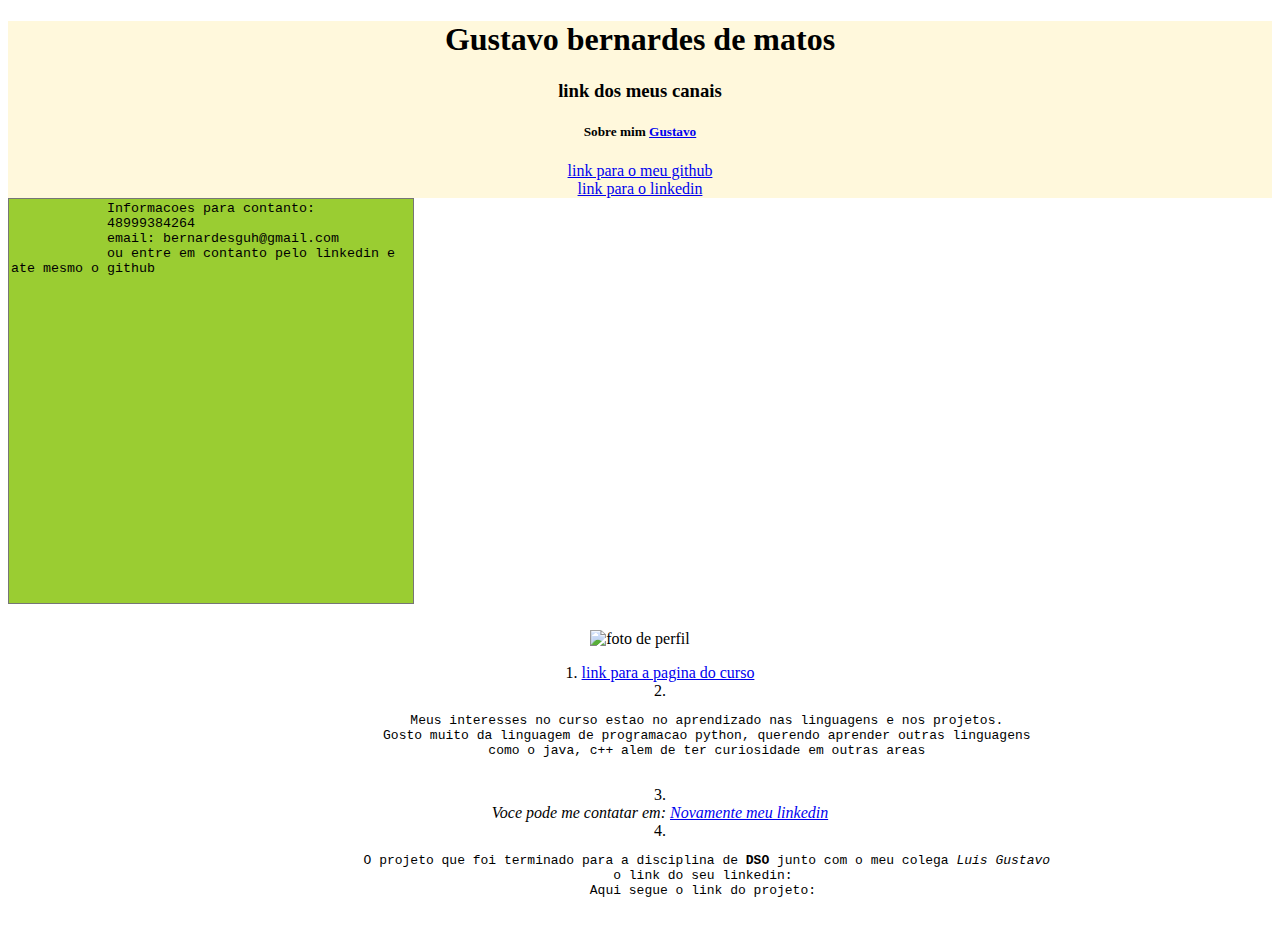
==== html/index.html @ 870fd60d "novas pastas e organizacao add" ====
<!DOCTYPE html>
<html lang="pt-br">
<head>
    <meta charset="UTF-8">
    <meta name="viewport" content="width=device-width, initial-scale=1.0">
    <title>meu mini curriculo</title>
    <link rel="shortcut icon" href="aba.png" type="image/x-icon">
</head>
<body>
    <div style="background-color: cornsilk;">
    <header style="text-align: center;">
        <h1>Gustavo bernardes de matos</h1>
        <h3>link dos meus canais</h3>
        <h5>Sobre mim <a href="sobre_mim.html" rel="noopener noreferrer">Gustavo</a></h5>
        <nav>
            <a href="https://github.com/Gustavo335566" target="_blank" rel="noopener noreferrer">link para o meu github <br></a>
            <a href="https://www.linkedin.com/in/gustavo-bernardes-23415626b/" target="_blank" rel="noopener noreferrer">link para o linkedin</a>
        </nav>
    </header>
    </div>
    <div>
    <aside>
        <textarea style="background-color: yellowgreen; resize: none; width:400px; height:400px;" minlength="20" maxlength="20">
            Informacoes para contanto:
            48999384264
            email: bernardesguh@gmail.com
            ou entre em contanto pelo linkedin e ate mesmo o github
        </textarea>
    </aside>
</div>
    <h5>
        <title>Informacoes</title>
    </h5>
    <center><img src="img_perfil_link.png" alt="foto de perfil" width="25%" height="25%" style="text-align: center;"</center>
    <ol style="list-style-position: inside;">
        <li style="text-align: center;"><a href="https://sin.ufsc.br/">link para a pagina do curso</a></li>
        <li><pre>
            Meus interesses no curso estao no aprendizado nas linguagens e nos projetos.
            Gosto muito da linguagem de programacao python, querendo aprender outras linguagens
            como o java, c++ alem de ter curiosidade em outras areas
        </pre></li>
        <li><address>Voce pode me contatar em:
                <a href="http://www.linkedin.com/in/gustavo-bernardes-23415626b/" target="_blank" rel="noopener noreferrer">Novamente meu linkedin</a>
            </address>
        </li>
        <li><pre>
            O projeto que foi terminado para a disciplina de <b>DSO</b> junto com o meu colega <em>Luis Gustavo</em>
            o link do seu linkedin: <a href="https://www.linkedin.com/in/lu%C3%ADs-gustavo-da-silva-batista-260847234/" target="_blank" rel="noopener noreferrer"></a>
            Aqui segue o link do projeto: <a href="https://github.com/Gustavo335566/trabalho-dso" target="_blank" rel="noopener noreferrer"></a>
        </pre></li>
    </ol>

</body>
</html>
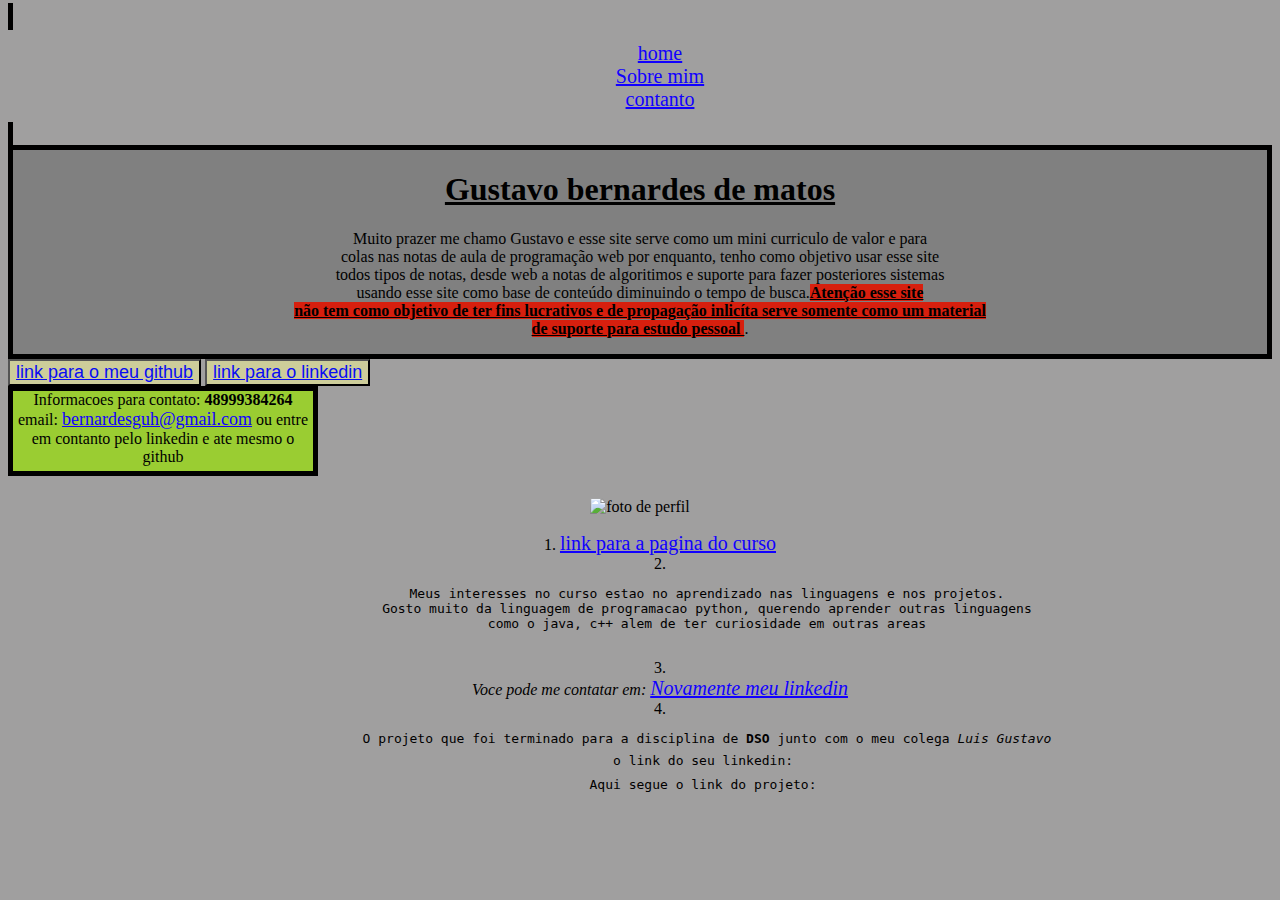
==== commit eaf91826: "estilizando parte 1" ====
--- a/html/index.html
+++ b/html/index.html
@@ -5,27 +5,45 @@
     <meta name="viewport" content="width=device-width, initial-scale=1.0">
     <title>meu mini curriculo</title>
     <link rel="shortcut icon" href="aba.png" type="image/x-icon">
+    <link rel="stylesheet" href="../style/estilos-css.css">
 </head>
 <body>
-    <div style="background-color: cornsilk;">
+    <header>
+    <nav class="menu">
+        <ul style="list-style-type: none;">
+        <li><a href="index.html">home</a></li>
+        <li><a href="">Sobre mim</a></li>
+        <li><a href="">contanto</a></li>
+        </ul>
+    </nav>
+    </header>
+    <div class="apresentacao">
     <header style="text-align: center;">
-        <h1>Gustavo bernardes de matos</h1>
-        <h3>link dos meus canais</h3>
-        <h5>Sobre mim <a href="sobre_mim.html" rel="noopener noreferrer">Gustavo</a></h5>
-        <nav>
-            <a href="https://github.com/Gustavo335566" target="_blank" rel="noopener noreferrer">link para o meu github <br></a>
-            <a href="https://www.linkedin.com/in/gustavo-bernardes-23415626b/" target="_blank" rel="noopener noreferrer">link para o linkedin</a>
+    <section>
+        <h1 class="sublinhado">Gustavo bernardes de matos</h1>
+        <p>Muito prazer me chamo Gustavo e esse site serve como um mini curriculo de valor e para <br>
+        colas nas notas de aula de programação web por enquanto, tenho como objetivo usar esse site <br>
+    todos tipos de notas, desde web a notas de algoritimos e suporte para fazer posteriores sistemas <br>
+usando esse site como base de conteúdo diminuindo o tempo de busca.<b>Atenção esse site <br> não tem como objetivo
+    de ter fins lucrativos e de propagação inlicíta serve somente como um material <br> de suporte para estudo pessoal
+</b>. </p>
+</section> </header></div>
+        <nav style="background-color: rgb(160, 159, 159);">
+            <button class="button"><a href="https://github.com/Gustavo335566" target="_blank" rel="noopener noreferrer" 
+            class="outro-cor">link para o meu github <br></a></button>
+            <button class="button"><a href="https://www.linkedin.com/in/gustavo-bernardes-23415626b/" target="_blank"
+             rel="noopener noreferrer" class="outro-cor">link para o linkedin</a></button>
         </nav>
-    </header>
-    </div>
     <div>
     <aside>
-        <textarea style="background-color: yellowgreen; resize: none; width:400px; height:400px;" minlength="20" maxlength="20">
-            Informacoes para contanto:
-            48999384264
-            email: bernardesguh@gmail.com
-            ou entre em contanto pelo linkedin e ate mesmo o github
-        </textarea>
+        <section>
+            <div class="contato">
+    Informacoes para contato:
+     <strong>48999384264</strong>
+    email: <a href="https://mail.google.com/mail/u/0/#inbox" target="_blank" rel="noopener noreferrer" style="font-size: 18px;">bernardesguh@gmail.com</a> 
+    ou entre em contanto pelo linkedin e ate mesmo o github
+</div>
+        </section>
     </aside>
 </div>
     <h5>
--- a/style/estilos-css.css
+++ b/style/estilos-css.css
@@ -0,0 +1,28 @@
+p b {background-color: rgb(215, 31, 14);
+text-decoration: underline;}
+
+body {background-color: rgb(160, 159, 159);}
+
+.sublinhado {text-decoration: underline;}
+
+a {font-size: 20px; color: rgb(17, 0, 255); cursor: pointer;}
+
+.outro-cor {font-size: 18px; color: rgb(8, 12, 243);}
+
+a:hover {color: chartreuse;}
+
+.apresentacao {background-color: gray; border: 5px solid black;}
+
+.menu {list-style: none; float: center; text-align: center; border: 5px solid black; display: inline;}
+
+nav {background-color: rgb(187, 1, 1);}
+
+.button {background-color: rgb(205, 205, 154);}
+
+.contato {background-color: yellowgreen; border: 5px solid black;
+            text-align: center;
+            height: 80px;
+            width: 300px;
+            position: left;
+            top: 20px;
+            left: 20px;}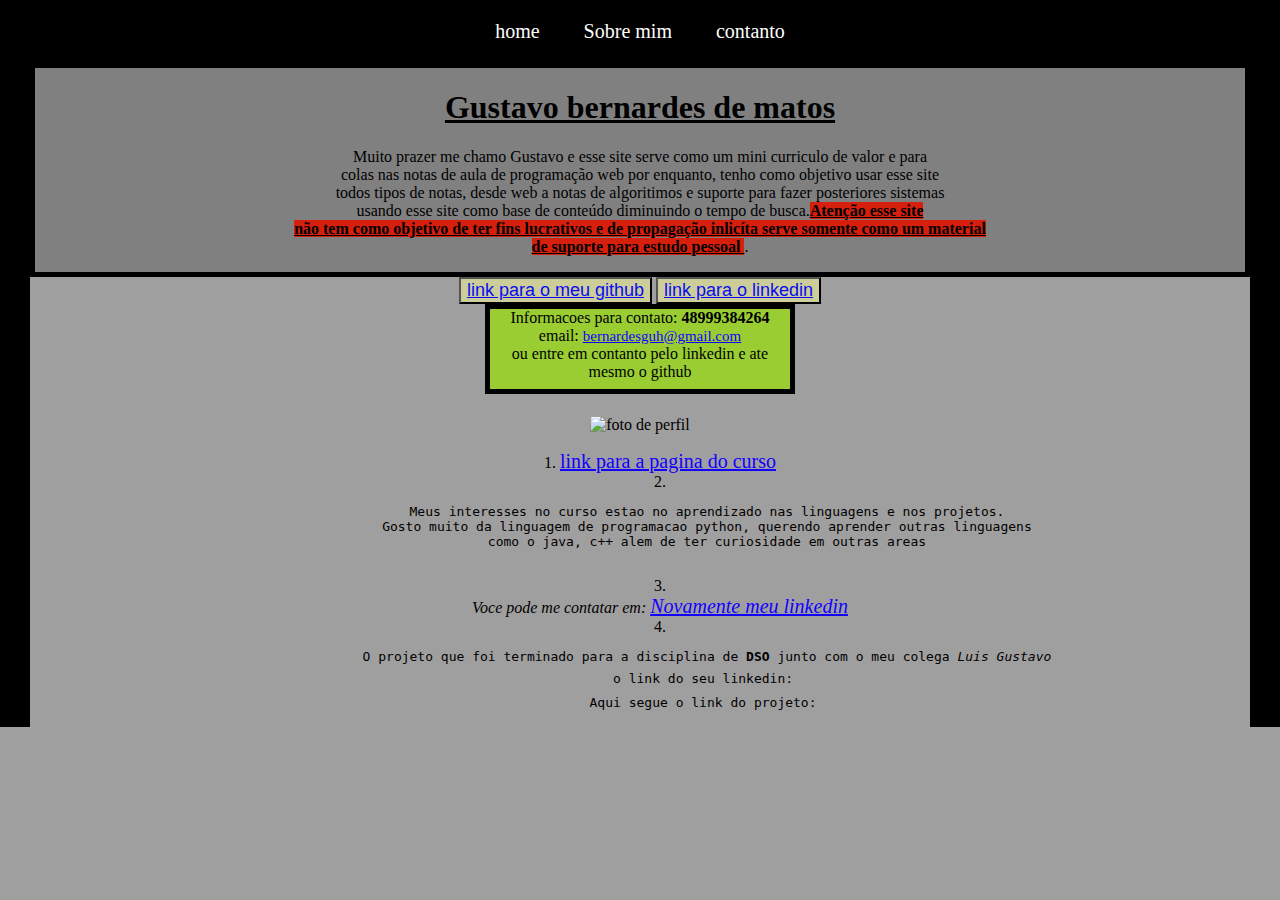
==== commit e009d1e2: "aula 21/8" ====
--- a/html/index.html
+++ b/html/index.html
@@ -8,17 +8,17 @@
     <link rel="stylesheet" href="../style/estilos-css.css">
 </head>
 <body>
-    <header>
-    <nav class="menu">
-        <ul style="list-style-type: none;">
+    <nav id="menu-h">
+        <center>
+        <ul>
         <li><a href="index.html">home</a></li>
         <li><a href="">Sobre mim</a></li>
         <li><a href="">contanto</a></li>
-        </ul>
+        </ul></center>
     </nav>
-    </header>
+    <main class="cortina">
+    <center>
     <div class="apresentacao">
-    <header style="text-align: center;">
     <section>
         <h1 class="sublinhado">Gustavo bernardes de matos</h1>
         <p>Muito prazer me chamo Gustavo e esse site serve como um mini curriculo de valor e para <br>
@@ -27,7 +27,7 @@
 usando esse site como base de conteúdo diminuindo o tempo de busca.<b>Atenção esse site <br> não tem como objetivo
     de ter fins lucrativos e de propagação inlicíta serve somente como um material <br> de suporte para estudo pessoal
 </b>. </p>
-</section> </header></div>
+</section></div>
         <nav style="background-color: rgb(160, 159, 159);">
             <button class="button"><a href="https://github.com/Gustavo335566" target="_blank" rel="noopener noreferrer" 
             class="outro-cor">link para o meu github <br></a></button>
@@ -39,8 +39,8 @@
         <section>
             <div class="contato">
     Informacoes para contato:
-     <strong>48999384264</strong>
-    email: <a href="https://mail.google.com/mail/u/0/#inbox" target="_blank" rel="noopener noreferrer" style="font-size: 18px;">bernardesguh@gmail.com</a> 
+     <strong>48999384264</strong><br>
+    email: <a href="https://mail.google.com/mail/u/0/#inbox" target="_blank" rel="noopener noreferrer">bernardesguh@gmail.com</a> <br>
     ou entre em contanto pelo linkedin e ate mesmo o github
 </div>
         </section>
@@ -67,6 +67,7 @@
             Aqui segue o link do projeto: <a href="https://github.com/Gustavo335566/trabalho-dso" target="_blank" rel="noopener noreferrer"></a>
         </pre></li>
     </ol>
-
+</center>
+</main>
 </body>
 </html>--- a/style/estilos-css.css
+++ b/style/estilos-css.css
@@ -1,7 +1,8 @@
 p b {background-color: rgb(215, 31, 14);
 text-decoration: underline;}
 
-body {background-color: rgb(160, 159, 159);}
+body {background-color: rgb(160, 159, 159);
+    margin: 0px;}
 
 .sublinhado {text-decoration: underline;}
 
@@ -13,9 +14,8 @@
 
 .apresentacao {background-color: gray; border: 5px solid black;}
 
-.menu {list-style: none; float: center; text-align: center; border: 5px solid black; display: inline;}
-
-nav {background-color: rgb(187, 1, 1);}
+nav {background-color: rgb(187, 1, 1);
+margin: 0px;}
 
 .button {background-color: rgb(205, 205, 154);}
 
@@ -25,4 +25,44 @@
             width: 300px;
             position: left;
             top: 20px;
-            left: 20px;}+            left: 20px;}
+.contato a{font-size: 15px;}
+
+.contato a:hover{color: rgb(204, 39, 39); font-size: 20px;}
+
+#menu-h {
+    background-color: black;
+    border: 0px;
+    padding: 0px;
+    border-top: 0px;
+    padding-top: 0px;
+}
+#menu-h ul{
+    max-width: 800px;
+    list-style: none;
+    padding: 0;
+    margin-top: 0px;
+    margin-bottom: 0px;
+}
+#menu-h ul li{
+    display: inline-block;
+    margin-top: 0px;
+}
+#menu-h ul li a{
+    display: inline-block;
+    color: white;
+    text-decoration: none;
+    padding: 20px;
+    transition: background .3s;
+    text-align: center;
+}
+#menu-h ul li a:hover{
+    color: red;
+    background-color: rgb(233, 233, 102);
+    padding: 35px;
+}
+.cortina {
+          margin-top: 0px;
+          margin-bottom: 20px;
+          border-left: 30px solid black;
+        border-right: 30px solid black;}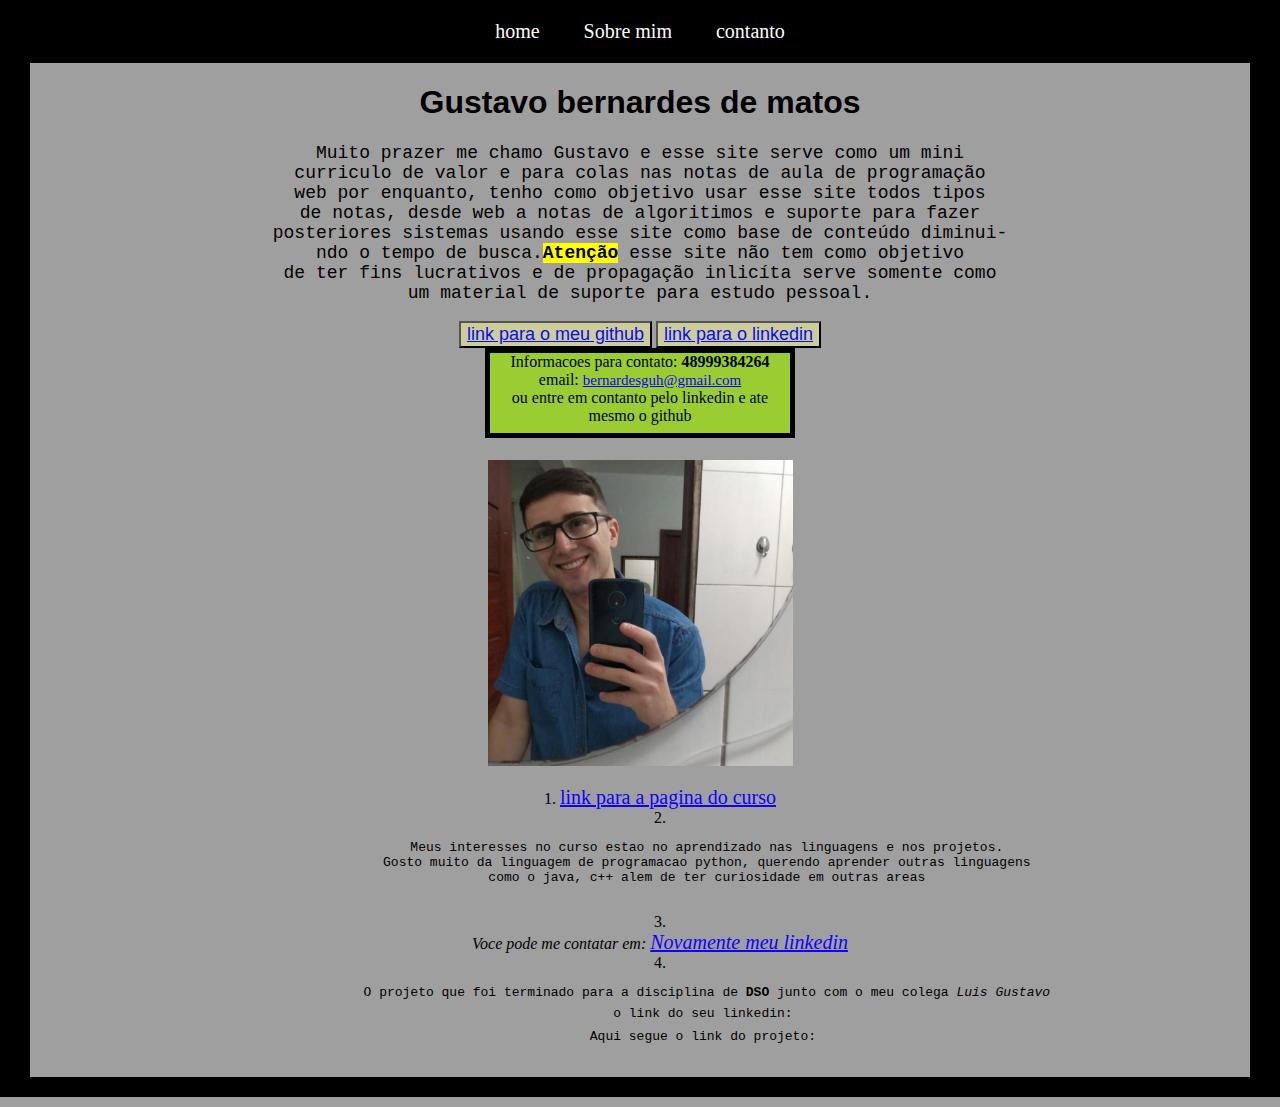
==== commit 56bbf7c3: "adicionando icones" ====
--- a/html/index.html
+++ b/html/index.html
@@ -6,28 +6,33 @@
     <title>meu mini curriculo</title>
     <link rel="shortcut icon" href="aba.png" type="image/x-icon">
     <link rel="stylesheet" href="../style/estilos-css.css">
+    <link rel="stylesheet" href="../style/menu.css">
+    <link rel="stylesheet" href="../style/body_text.css">
 </head>
 <body>
     <nav id="menu-h">
-        <center>
         <ul>
         <li><a href="index.html">home</a></li>
-        <li><a href="">Sobre mim</a></li>
-        <li><a href="">contanto</a></li>
-        </ul></center>
+        <li><a href="sobre_mim.html">Sobre mim</a></li>
+        <li><a href="#contato">contanto</a></li>
+        </ul>
     </nav>
-    <main class="cortina">
     <center>
-    <div class="apresentacao">
-    <section>
-        <h1 class="sublinhado">Gustavo bernardes de matos</h1>
-        <p>Muito prazer me chamo Gustavo e esse site serve como um mini curriculo de valor e para <br>
-        colas nas notas de aula de programação web por enquanto, tenho como objetivo usar esse site <br>
-    todos tipos de notas, desde web a notas de algoritimos e suporte para fazer posteriores sistemas <br>
-usando esse site como base de conteúdo diminuindo o tempo de busca.<b>Atenção esse site <br> não tem como objetivo
-    de ter fins lucrativos e de propagação inlicíta serve somente como um material <br> de suporte para estudo pessoal
-</b>. </p>
-</section></div>
+<section id="contato">
+    <div>
+    <h1 class="sublinhado">Gustavo bernardes de matos</h1>
+    <p>
+    Muito prazer me chamo Gustavo e esse site serve como um mini <br>
+    curriculo de valor e para colas nas notas de aula de programação <br>
+    web por enquanto, tenho como objetivo usar esse site todos tipos <br>
+    de notas, desde web a notas de algoritimos e suporte para fazer <br>
+    posteriores sistemas usando esse site como base de conteúdo diminui- <br>
+    ndo o tempo de busca.<b class="fundo-amarelo">Atenção</b> esse site não tem como objetivo<br>
+    de ter fins lucrativos e de propagação inlicíta serve somente como<br>
+    um material de suporte para estudo pessoal.    
+</p>
+</div>
+</section>
         <nav style="background-color: rgb(160, 159, 159);">
             <button class="button"><a href="https://github.com/Gustavo335566" target="_blank" rel="noopener noreferrer" 
             class="outro-cor">link para o meu github <br></a></button>
@@ -49,7 +54,7 @@
     <h5>
         <title>Informacoes</title>
     </h5>
-    <center><img src="img_perfil_link.png" alt="foto de perfil" width="25%" height="25%" style="text-align: center;"</center>
+    <center><img src="../img/img_perfil_link.png" alt="foto de perfil" width="25%" height="25%" style="text-align: center;"</center>
     <ol style="list-style-position: inside;">
         <li style="text-align: center;"><a href="https://sin.ufsc.br/">link para a pagina do curso</a></li>
         <li><pre>
@@ -68,6 +73,5 @@
         </pre></li>
     </ol>
 </center>
-</main>
 </body>
 </html>--- a/style/estilos-css.css
+++ b/style/estilos-css.css
@@ -1,10 +1,4 @@
-p b {background-color: rgb(215, 31, 14);
-text-decoration: underline;}
-
-body {background-color: rgb(160, 159, 159);
-    margin: 0px;}
-
-.sublinhado {text-decoration: underline;}
+.sublinhado {text-decoration: none;}
 
 a {font-size: 20px; color: rgb(17, 0, 255); cursor: pointer;}
 
@@ -12,10 +6,7 @@
 
 a:hover {color: chartreuse;}
 
-.apresentacao {background-color: gray; border: 5px solid black;}
-
-nav {background-color: rgb(187, 1, 1);
-margin: 0px;}
+section {border: 0px;}
 
 .button {background-color: rgb(205, 205, 154);}
 
@@ -30,39 +21,39 @@
 
 .contato a:hover{color: rgb(204, 39, 39); font-size: 20px;}
 
-#menu-h {
-    background-color: black;
-    border: 0px;
+.centralizacao {text-align: center;}
+.um-pouco-sobre {font-size: 18px;}
+#triangle-right {
+    width: 0;
+    height: 0;
+    border-top: 7px solid transparent;
+    border-left: 15px solid red;
+    border-bottom: 7px solid transparent;
+    margin-right: 10px solid transparent;
     padding: 0px;
-    border-top: 0px;
-    padding-top: 0px;
+  }
+.ao-lado {display: inline-block;
+    padding: 5px;
+    margin-left:10px;
+    margin-top: 0px;
+    margin-right: 10px;
+    margin-bottom: 0px;
+    }
+dd {font-size: 15px;
+    margin-top: 10px solid transparent;
+    border-top: 10px solid transparent;
 }
-#menu-h ul{
-    max-width: 800px;
-    list-style: none;
-    padding: 0;
-    margin-top: 0px;
-    margin-bottom: 0px;
+dt {margin-top: 10px solid transparent;
+    border-top: 10px solid transparent;
+    font-size: 20px     ;}
+dd > a {font-size: 15px;}
+/*cabeçalho de apresentação */
+.apresentacao {background-color: gray; border: 0px;}
+.fundo-amarelo {background-color: yellow;}
+.python {
+    position: relative; left: 200px;
 }
-#menu-h ul li{
-    display: inline-block;
-    margin-top: 0px;
+.assembly{
+    position: relative; left: 200px;
 }
-#menu-h ul li a{
-    display: inline-block;
-    color: white;
-    text-decoration: none;
-    padding: 20px;
-    transition: background .3s;
-    text-align: center;
-}
-#menu-h ul li a:hover{
-    color: red;
-    background-color: rgb(233, 233, 102);
-    padding: 35px;
-}
-.cortina {
-          margin-top: 0px;
-          margin-bottom: 20px;
-          border-left: 30px solid black;
-        border-right: 30px solid black;}+#--- a/style/menu.css
+++ b/style/menu.css
@@ -0,0 +1,48 @@
+#menu-h {
+    background-color: black;
+    margin-top: 0px;
+    border-top: 0px;
+    padding: 0px;
+    text-align: center;
+}
+#menu-h ul{
+    list-style: none;
+    padding: 0;
+    margin-top: 0px;
+    border-top: 0px;
+}
+#menu-h ul li{
+    display: inline-block;
+    margin-top: 0px;
+    border-top: 0px;
+    border-left: 0px;
+    margin-left: 0px;
+    border-right: 0px;
+    margin-right: 0px;
+}
+#menu-h ul li a{
+    display: inline-block;
+    color: white;
+    text-decoration: none;
+    padding: 20px;
+    border-top: 0px;
+    transition: background .3s;
+    text-align: center;
+    margin-top: 0px;
+    border-left: 0px;
+    margin-left: 0px;
+    border-right: 0px;
+    margin-right: 0px;
+    cursor: pointer;
+}
+#menu-h ul li a:hover{
+    color: red;
+    background-color: rgb(233, 233, 102);
+    padding: 25px;
+    margin-top: 0px;
+    border-top: 0px;
+    border-left: 0px;
+    margin-left: 0px;
+    border-right: 0px;
+    margin-right: 0px;
+}--- a/style/body_text.css
+++ b/style/body_text.css
@@ -0,0 +1,12 @@
+body {background-color: rgb(160, 159, 159);
+    border-top: 0px solid black;
+    border-left: 30px solid black;
+    border-right: 30px solid black;
+    border-bottom: 20px solid black;
+    margin-left: 0px;
+    margin-right: 0px;
+    margin-bottom: 0px;
+    margin-top: 0px;
+}
+p {font-family: monospace; font-size: 18px;}
+h1, h2, h3, h4, h5, h6 {font-family: 'Segoe UI', Tahoma, Geneva, Verdana, sans-serif;}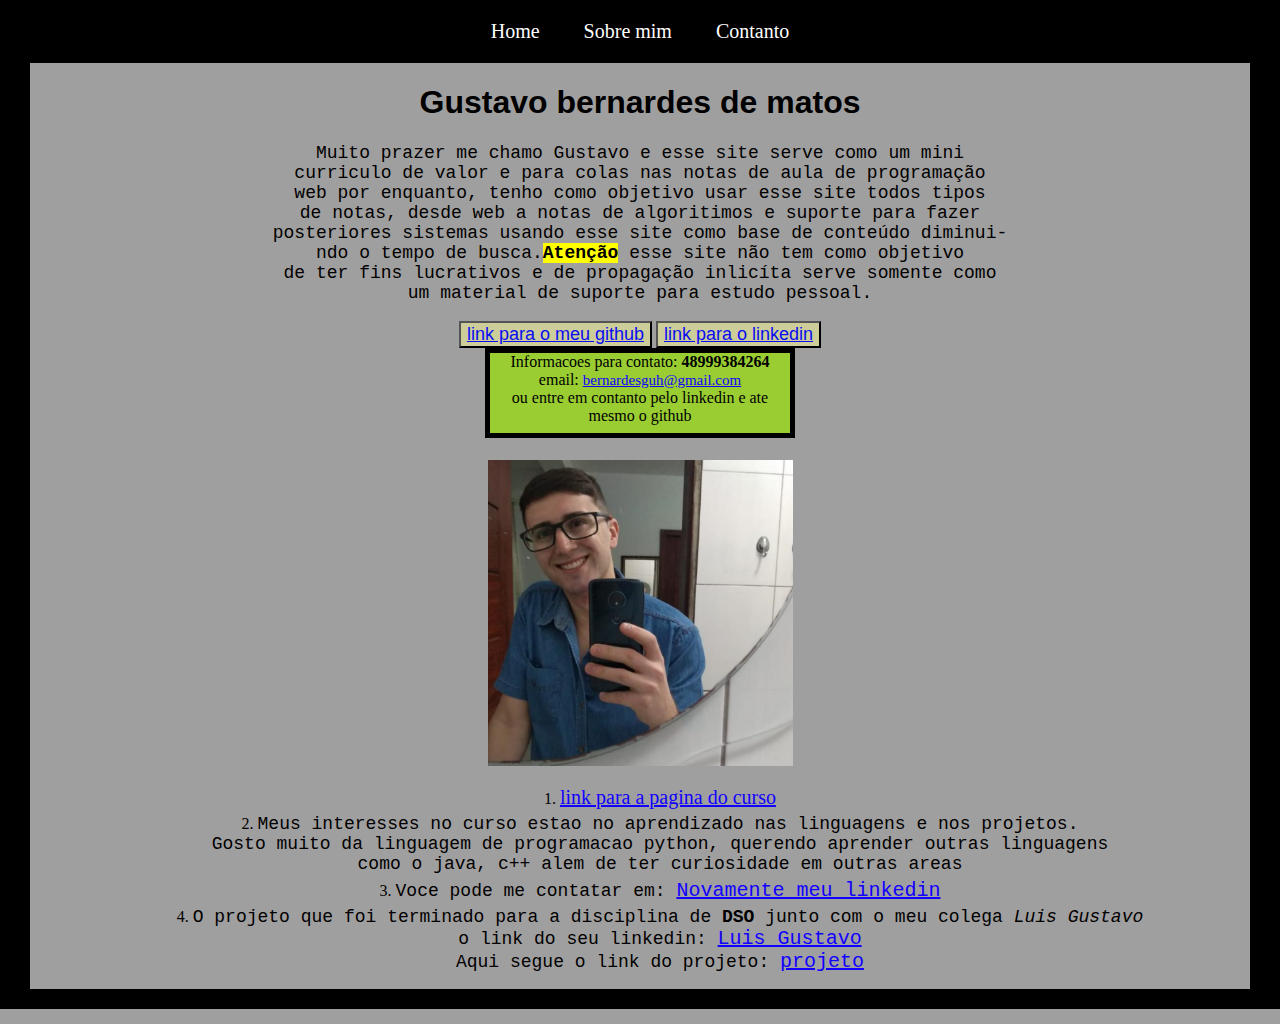
==== commit 3c384384: "aula 28/8" ====
--- a/html/index.html
+++ b/html/index.html
@@ -12,9 +12,9 @@
 <body>
     <nav id="menu-h">
         <ul>
-        <li><a href="index.html">home</a></li>
+        <li><a href="index.html">Home</a></li>
         <li><a href="sobre_mim.html">Sobre mim</a></li>
-        <li><a href="#contato">contanto</a></li>
+        <li><a href="#contato">Contanto</a></li>
         </ul>
     </nav>
     <center>
@@ -55,22 +55,23 @@
         <title>Informacoes</title>
     </h5>
     <center><img src="../img/img_perfil_link.png" alt="foto de perfil" width="25%" height="25%" style="text-align: center;"</center>
-    <ol style="list-style-position: inside;">
-        <li style="text-align: center;"><a href="https://sin.ufsc.br/">link para a pagina do curso</a></li>
-        <li><pre>
-            Meus interesses no curso estao no aprendizado nas linguagens e nos projetos.
-            Gosto muito da linguagem de programacao python, querendo aprender outras linguagens
-            como o java, c++ alem de ter curiosidade em outras areas
-        </pre></li>
-        <li><address>Voce pode me contatar em:
+    <ol style="list-style-position: inside; text-align: center">
+        <li><a href="https://sin.ufsc.br/">link para a pagina do curso</a></li>
+        <li><p>Meus interesses no curso estao no aprendizado nas linguagens e nos projetos. <br>
+            Gosto muito da linguagem de programacao python, querendo aprender outras linguagens <br>
+            como o java, c++ alem de ter curiosidade em outras areas <br>
+        </p></li>
+        <li><p>Voce pode me contatar em:
                 <a href="http://www.linkedin.com/in/gustavo-bernardes-23415626b/" target="_blank" rel="noopener noreferrer">Novamente meu linkedin</a>
-            </address>
+            </a> </p>
         </li>
-        <li><pre>
-            O projeto que foi terminado para a disciplina de <b>DSO</b> junto com o meu colega <em>Luis Gustavo</em>
-            o link do seu linkedin: <a href="https://www.linkedin.com/in/lu%C3%ADs-gustavo-da-silva-batista-260847234/" target="_blank" rel="noopener noreferrer"></a>
-            Aqui segue o link do projeto: <a href="https://github.com/Gustavo335566/trabalho-dso" target="_blank" rel="noopener noreferrer"></a>
-        </pre></li>
+        <li><p>
+            O projeto que foi terminado para a disciplina de <b>DSO</b> junto com o meu colega <em>Luis Gustavo</em> <br>
+            o link do seu linkedin: <a href="https://www.linkedin.com/in/lu%C3%ADs-gustavo-da-silva-batista-260847234/" target="_blank" rel="noopener noreferrer">
+                Luis Gustavo
+            </a> <br>
+            Aqui segue o link do projeto: <a href="https://github.com/Gustavo335566/trabalho-dso" target="_blank" rel="noopener noreferrer"> projeto</a> <br>
+        </p></li>
     </ol>
 </center>
 </body>
--- a/style/estilos-css.css
+++ b/style/estilos-css.css
@@ -50,10 +50,21 @@
 /*cabeçalho de apresentação */
 .apresentacao {background-color: gray; border: 0px;}
 .fundo-amarelo {background-color: yellow;}
-.python {
-    position: relative; left: 200px;
-}
 .assembly{
     position: relative; left: 200px;
 }
-#+
+.linguagem {
+    display: flex;
+    justify-content: flex-start;
+}
+
+.linguagem > img {
+    margin-left: 30px;
+}
+li { margin-top: 5px;
+    margin-bottom: 5px;}
+li p {display: inline;}
+.espaco-esquerda {
+    margin-left: 20px;
+}--- a/style/menu.css
+++ b/style/menu.css
@@ -4,21 +4,21 @@
     border-top: 0px;
     padding: 0px;
     text-align: center;
+    margin-bottom: 0px;
+    border-bottom: 0px;
 }
 #menu-h ul{
     list-style: none;
     padding: 0;
     margin-top: 0px;
     border-top: 0px;
+    margin-bottom: 0px;
 }
 #menu-h ul li{
     display: inline-block;
-    margin-top: 0px;
-    border-top: 0px;
-    border-left: 0px;
-    margin-left: 0px;
-    border-right: 0px;
-    margin-right: 0px;
+    margin: 0px;
+    border: 0px;
+    padding: 0px;
 }
 #menu-h ul li a{
     display: inline-block;
@@ -26,23 +26,23 @@
     text-decoration: none;
     padding: 20px;
     border-top: 0px;
-    transition: background .3s;
+    transition: background .6s;
     text-align: center;
     margin-top: 0px;
     border-left: 0px;
     margin-left: 0px;
     border-right: 0px;
     margin-right: 0px;
+    margin-bottom: 0px;
     cursor: pointer;
 }
 #menu-h ul li a:hover{
     color: red;
+    padding: 15px;
     background-color: rgb(233, 233, 102);
-    padding: 25px;
     margin-top: 0px;
-    border-top: 0px;
-    border-left: 0px;
     margin-left: 0px;
-    border-right: 0px;
     margin-right: 0px;
+    border: 5px solid red;
+    margin-bottom: 0px;
 }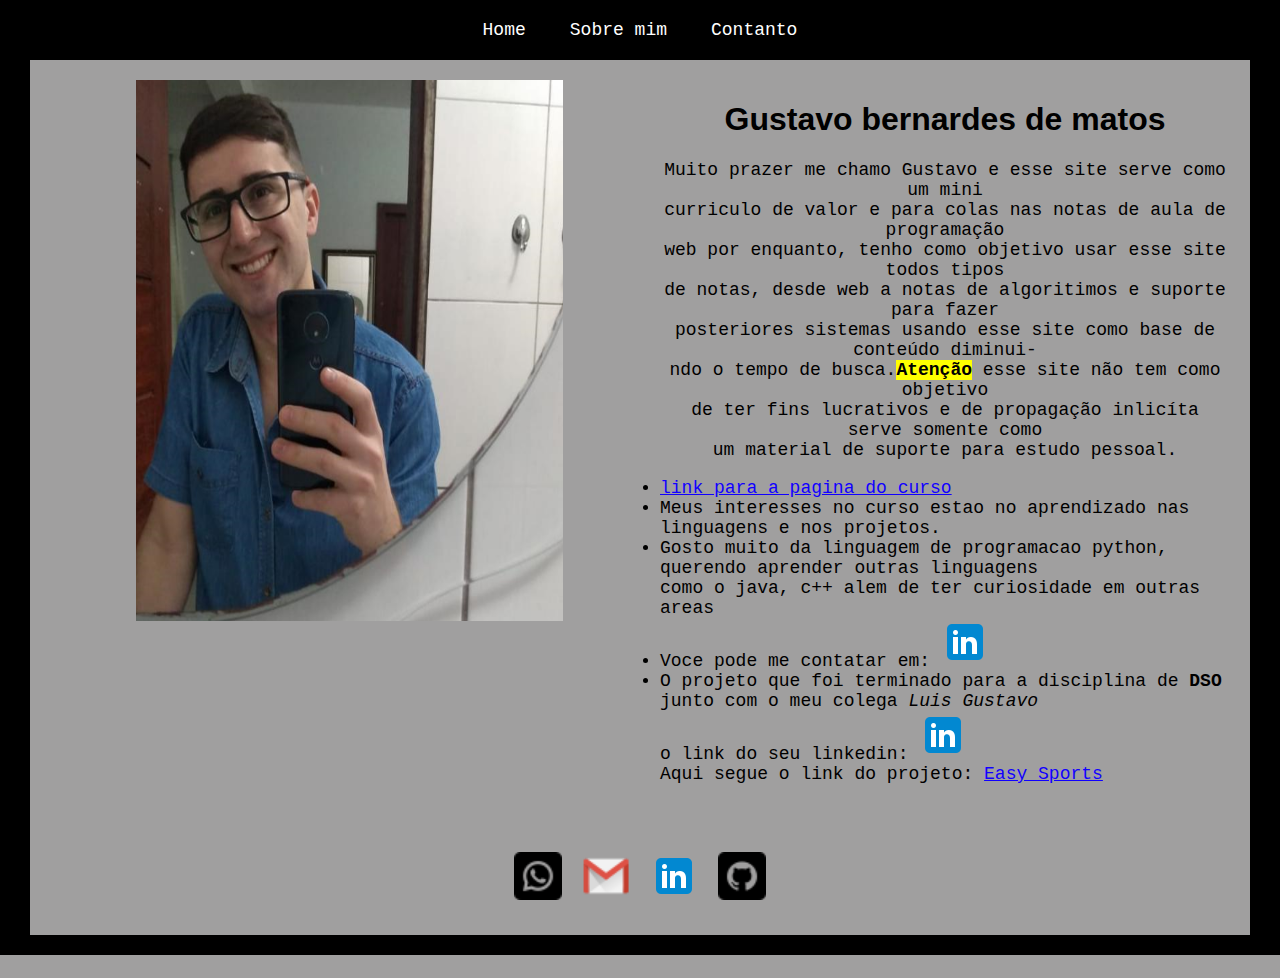
==== commit 8c9ee808: "em casa 29/8" ====
--- a/html/index.html
+++ b/html/index.html
@@ -8,19 +8,25 @@
     <link rel="stylesheet" href="../style/estilos-css.css">
     <link rel="stylesheet" href="../style/menu.css">
     <link rel="stylesheet" href="../style/body_text.css">
+    <link rel="stylesheet" href="../style/home.css">
+    <link rel="stylesheet" href="../style/contato.css">
+    <link rel="stylesheet" href="https://cdnjs.cloudflare.com/ajax/libs/font-awesome/6.4.2/css/all.min.css"
+     integrity="sha512-z3gLpd7yknf1YoNbCzqRKc4qyor8gaKU1qmn+CShxbuBusANI9QpRohGBreCFkKxLhei6S9CQXFEbbKuqLg0DA=="
+      crossorigin="anonymous" referrerpolicy="no-referrer" />
 </head>
 <body>
     <nav id="menu-h">
         <ul>
         <li><a href="index.html">Home</a></li>
         <li><a href="sobre_mim.html">Sobre mim</a></li>
-        <li><a href="#contato">Contanto</a></li>
+        <li><a href="#Contato">Contanto</a></li>
         </ul>
     </nav>
-    <center>
-<section id="contato">
-    <div>
-    <h1 class="sublinhado">Gustavo bernardes de matos</h1>
+<div class="container">
+    <div class="item lado"><img src="../img/img_perfil_link.png" alt="foto de perfil" width="75%" height="75%" style="padding-left: 15%;"></div>
+    <div class="item meio center">
+        <div><h1>Gustavo bernardes de matos</h1></div>
+    <div id="informacoes">
     <p>
     Muito prazer me chamo Gustavo e esse site serve como um mini <br>
     curriculo de valor e para colas nas notas de aula de programação <br>
@@ -30,49 +36,55 @@
     ndo o tempo de busca.<b class="fundo-amarelo">Atenção</b> esse site não tem como objetivo<br>
     de ter fins lucrativos e de propagação inlicíta serve somente como<br>
     um material de suporte para estudo pessoal.    
+    </p>
+    <ul>
+    <li>
+    <a href="https://sin.ufsc.br/">link para a pagina do curso</a>
+    </li>
+    <li><p>
+Meus interesses no curso estao no aprendizado nas linguagens e nos projetos. <br>
+</p></li>
+<li><p>
+    Gosto muito da linguagem de programacao python, querendo aprender outras linguagens <br>
+    como o java, c++ alem de ter curiosidade em outras areas <br>
+</p></li>
+<li><p>
+Voce pode me contatar em:
+<a href="http://www.linkedin.com/in/gustavo-bernardes-23415626b/" target="_blank" rel="noopener noreferrer">
+    <img src="../img/icons8-linkedin-48.png" alt="icone do linkedin"></a></p></li>
+<li><p>
+    O projeto que foi terminado para a disciplina de <b>DSO</b> junto com o meu colega <em>Luis Gustavo</em> <br>
+    o link do seu linkedin: 
+<a href="https://www.linkedin.com/in/lu%C3%ADs-gustavo-da-silva-batista-260847234/" target="_blank" rel="noopener noreferrer">
+<img src="../img/icons8-linkedin-48.png" alt="icone do linkedin">
+</a><br>
+Aqui segue o link do projeto: <a href="https://github.com/Gustavo335566/trabalho-dso" target="_blank" 
+rel="noopener noreferrer">Easy Sports</a> <br>
+</p></li>
 </p>
+</ul>
+    </div>
+    </div>
+</div>
+<section id="Contato">
+<div class="container-contato">
+    <div class="icone-contato"><a href="https://web.whatsapp.com/send?phone=5548999384264"
+        target="_blank"><img src="../img/whatsapp.png" alt="48999384264" width="48px" height="48px"></a>
+    </div>
+    <div class="icone-contato">
+     <a href="https://mail.google.com/mail/u/0/#inbox" target="_blank" rel="noopener noreferrer">
+        <img src="../img/gmail.png" alt="gmail" width="48px" height="48px">
+     </a>
+    </div>
+    <div class="icone-contato">
+    <a href="http://www.linkedin.com/in/gustavo-bernardes-23415626b/" target="_blank">
+        <img src="../img/icons8-linkedin-48.png" alt="linkedin" width="48px" height="48px">
+    </a>
+    </div>
+    <div class="icone-contato"><a href="https://github.com/Gustavo335566" target="_blank">
+        <img src="../img/github.png" alt="github" width="48px" height="48px">
+    </a></div>
 </div>
 </section>
-        <nav style="background-color: rgb(160, 159, 159);">
-            <button class="button"><a href="https://github.com/Gustavo335566" target="_blank" rel="noopener noreferrer" 
-            class="outro-cor">link para o meu github <br></a></button>
-            <button class="button"><a href="https://www.linkedin.com/in/gustavo-bernardes-23415626b/" target="_blank"
-             rel="noopener noreferrer" class="outro-cor">link para o linkedin</a></button>
-        </nav>
-    <div>
-    <aside>
-        <section>
-            <div class="contato">
-    Informacoes para contato:
-     <strong>48999384264</strong><br>
-    email: <a href="https://mail.google.com/mail/u/0/#inbox" target="_blank" rel="noopener noreferrer">bernardesguh@gmail.com</a> <br>
-    ou entre em contanto pelo linkedin e ate mesmo o github
-</div>
-        </section>
-    </aside>
-</div>
-    <h5>
-        <title>Informacoes</title>
-    </h5>
-    <center><img src="../img/img_perfil_link.png" alt="foto de perfil" width="25%" height="25%" style="text-align: center;"</center>
-    <ol style="list-style-position: inside; text-align: center">
-        <li><a href="https://sin.ufsc.br/">link para a pagina do curso</a></li>
-        <li><p>Meus interesses no curso estao no aprendizado nas linguagens e nos projetos. <br>
-            Gosto muito da linguagem de programacao python, querendo aprender outras linguagens <br>
-            como o java, c++ alem de ter curiosidade em outras areas <br>
-        </p></li>
-        <li><p>Voce pode me contatar em:
-                <a href="http://www.linkedin.com/in/gustavo-bernardes-23415626b/" target="_blank" rel="noopener noreferrer">Novamente meu linkedin</a>
-            </a> </p>
-        </li>
-        <li><p>
-            O projeto que foi terminado para a disciplina de <b>DSO</b> junto com o meu colega <em>Luis Gustavo</em> <br>
-            o link do seu linkedin: <a href="https://www.linkedin.com/in/lu%C3%ADs-gustavo-da-silva-batista-260847234/" target="_blank" rel="noopener noreferrer">
-                Luis Gustavo
-            </a> <br>
-            Aqui segue o link do projeto: <a href="https://github.com/Gustavo335566/trabalho-dso" target="_blank" rel="noopener noreferrer"> projeto</a> <br>
-        </p></li>
-    </ol>
-</center>
 </body>
 </html>--- a/style/estilos-css.css
+++ b/style/estilos-css.css
@@ -32,13 +32,7 @@
     margin-right: 10px solid transparent;
     padding: 0px;
   }
-.ao-lado {display: inline-block;
-    padding: 5px;
-    margin-left:10px;
-    margin-top: 0px;
-    margin-right: 10px;
-    margin-bottom: 0px;
-    }
+
 dd {font-size: 15px;
     margin-top: 10px solid transparent;
     border-top: 10px solid transparent;
@@ -62,9 +56,3 @@
 .linguagem > img {
     margin-left: 30px;
 }
-li { margin-top: 5px;
-    margin-bottom: 5px;}
-li p {display: inline;}
-.espaco-esquerda {
-    margin-left: 20px;
-}--- a/style/body_text.css
+++ b/style/body_text.css
@@ -8,5 +8,5 @@
     margin-bottom: 0px;
     margin-top: 0px;
 }
-p {font-family: monospace; font-size: 18px;}
+p, li, a {font-family: monospace; font-size: 18px;}
 h1, h2, h3, h4, h5, h6 {font-family: 'Segoe UI', Tahoma, Geneva, Verdana, sans-serif;}--- a/style/home.css
+++ b/style/home.css
@@ -0,0 +1,34 @@
+.container {
+    display: grid;
+    grid-template-columns: 50% 50%;
+}
+.item {
+    margin: 20px;
+}
+.lado{
+    display: inline;
+}
+.meio{
+    grid-template-rows: 50% 50%;
+
+}
+.center{
+    text-align: center;
+}
+
+#informacoes {
+    padding: 0px;
+    margin: 0px;
+}
+#informacoes ul {
+    padding: 0px;
+    margin: 0px;
+}
+#informacoes ul li {
+    margin: 0px;
+    padding: 0px;
+    text-align: left;
+}
+#informacoes ul li p{
+    margin: 0px;
+}--- a/style/contato.css
+++ b/style/contato.css
@@ -0,0 +1,10 @@
+.container-contato{
+    display: grid;
+    grid-template-columns: repeat(4, auto);
+    justify-content: center;
+    margin: 20px;
+}
+.icone-contato{
+    margin: 10px;
+    display: inline-grid;
+}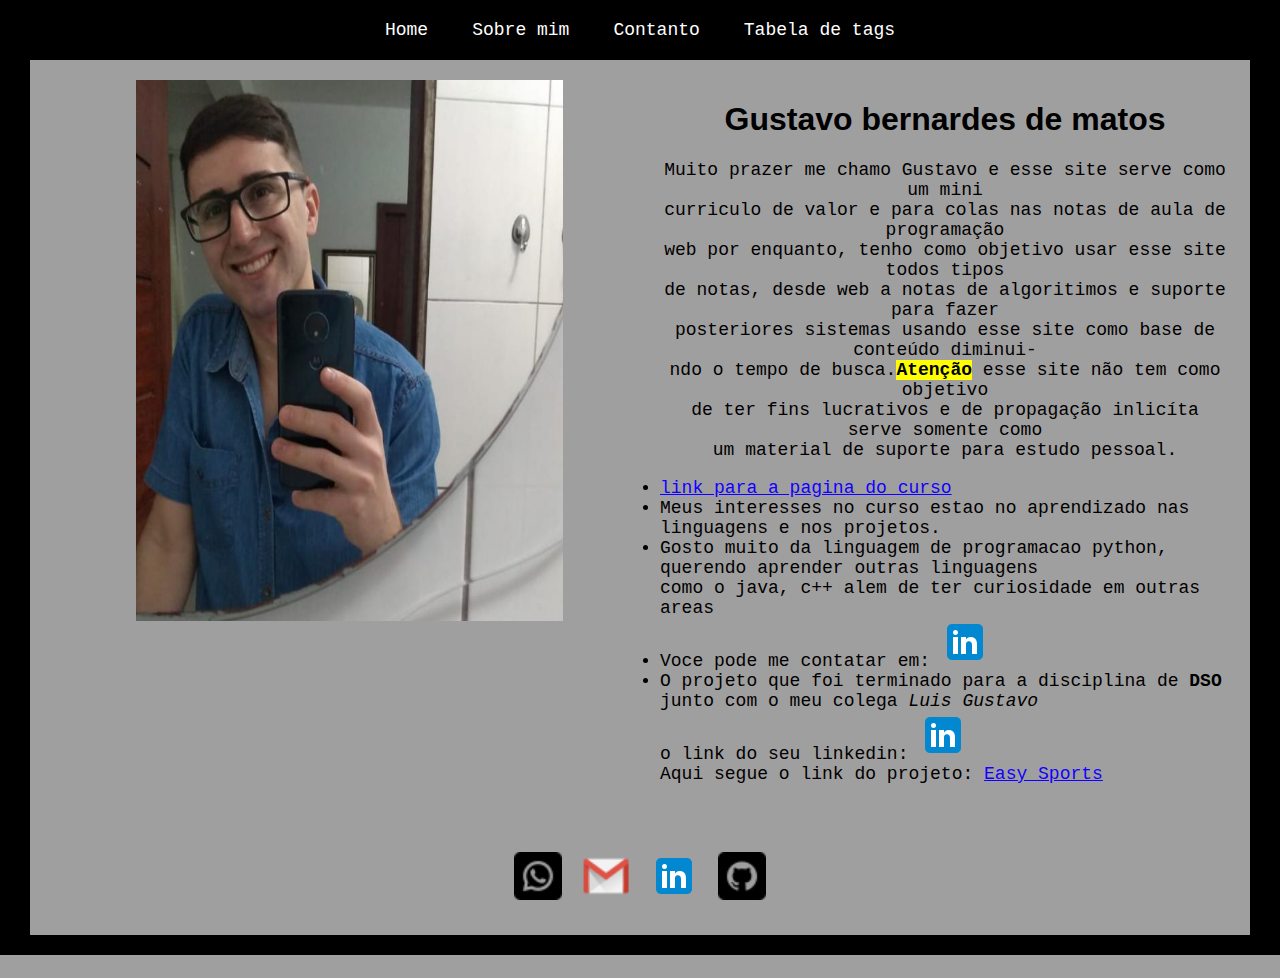
==== commit f4a1ffb4: "ultimo commit para a entrega" ====
--- a/html/index.html
+++ b/html/index.html
@@ -20,6 +20,7 @@
         <li><a href="index.html">Home</a></li>
         <li><a href="sobre_mim.html">Sobre mim</a></li>
         <li><a href="#Contato">Contanto</a></li>
+        <li><a href="tabela_tags.html">Tabela de tags</a></li>
         </ul>
     </nav>
 <div class="container">
--- a/style/estilos-css.css
+++ b/style/estilos-css.css
@@ -1,6 +1,6 @@
 .sublinhado {text-decoration: none;}
 
-a {font-size: 20px; color: rgb(17, 0, 255); cursor: pointer;}
+a {font-size: 18px; color: rgb(17, 0, 255); cursor: pointer;}
 
 .outro-cor {font-size: 18px; color: rgb(8, 12, 243);}
 
@@ -21,7 +21,6 @@
 
 .contato a:hover{color: rgb(204, 39, 39); font-size: 20px;}
 
-.centralizacao {text-align: center;}
 .um-pouco-sobre {font-size: 18px;}
 #triangle-right {
     width: 0;
@@ -39,7 +38,8 @@
 }
 dt {margin-top: 10px solid transparent;
     border-top: 10px solid transparent;
-    font-size: 20px     ;}
+    margin-left: 15px;
+    font-size: 20px;}
 dd > a {font-size: 15px;}
 /*cabeçalho de apresentação */
 .apresentacao {background-color: gray; border: 0px;}
@@ -56,3 +56,11 @@
 .linguagem > img {
     margin-left: 30px;
 }
+
+.text-center{
+    text-align: center;
+}
+.ao-lado {
+    display: inline-block;
+    margin: 15px
+}--- a/style/body_text.css
+++ b/style/body_text.css
@@ -8,5 +8,5 @@
     margin-bottom: 0px;
     margin-top: 0px;
 }
-p, li, a {font-family: monospace; font-size: 18px;}
+p, li, a  {font-family: monospace; font-size: 18px;}
 h1, h2, h3, h4, h5, h6 {font-family: 'Segoe UI', Tahoma, Geneva, Verdana, sans-serif;}--- a/style/home.css
+++ b/style/home.css
@@ -16,6 +16,7 @@
     text-align: center;
 }
 
+
 #informacoes {
     padding: 0px;
     margin: 0px;
